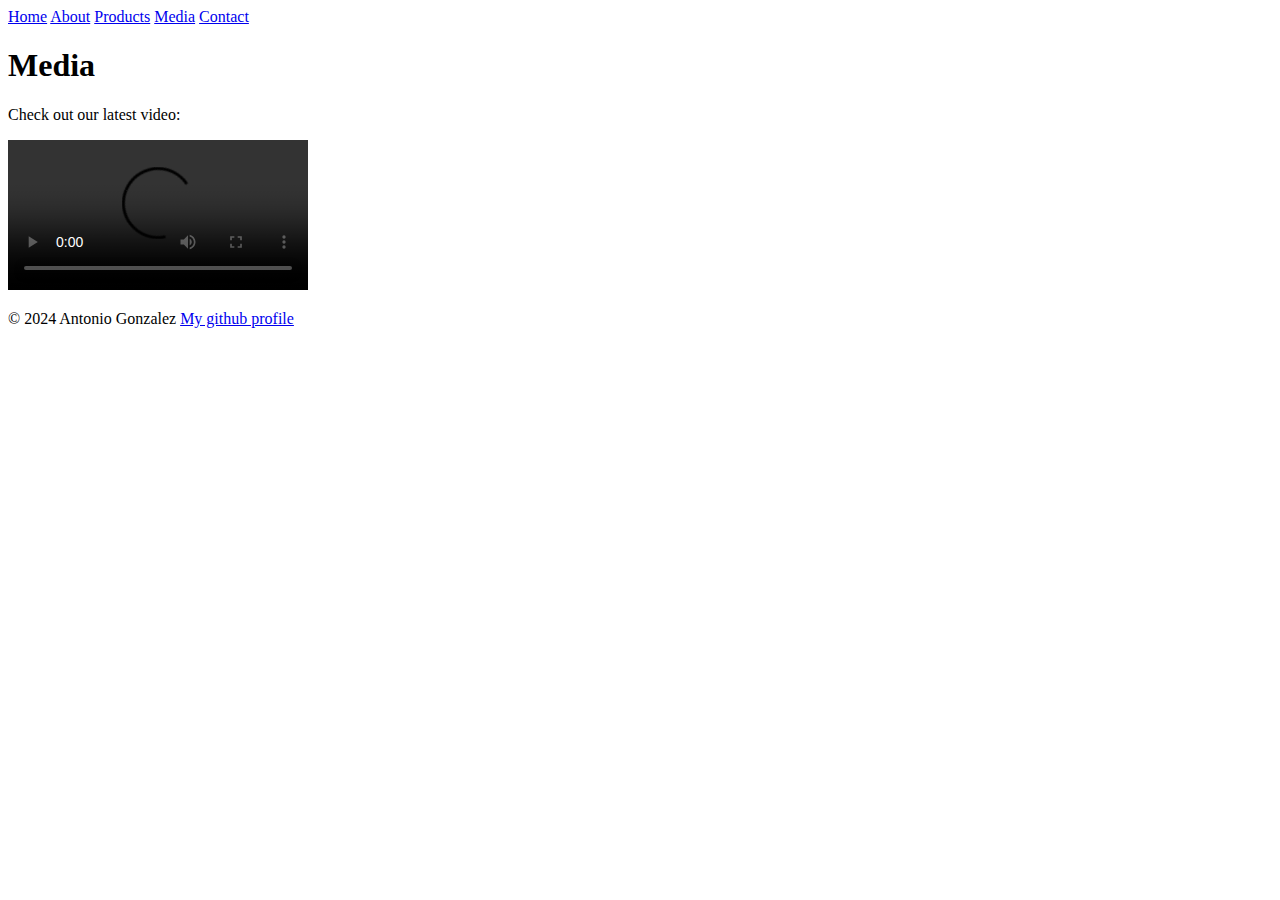
==== media.html @ f2d6d10c "added a video" ====
<!DOCTYPE html>
<html lang="en">
<head>
    <meta charset="UTF-8">
    <meta name="viewport" content="width=device-width, initial-scale=1.0">
    <title>Media</title>
    <link rel="stylesheet" href="main.css">
</head>
<body>
    <header>
        <nav>
            <a href="index.html">Home</a>
            <a href="about.html">About</a>
            <a href="products.html">Products</a>
            <a href="media.html">Media</a>
            <a href="contact.html">Contact</a>
        </nav>
    </header>

    <main>
        <section>
            <h1>Media</h1>
            <p>Check out our latest video:</p>
            <video controls>
                <source src="media/video.mp4" type="video/mp4">
                Your browser does not support the video tag.
            </video>
        </section>
    </main>

    <footer>
        <p>&copy; 2024 Antonio Gonzalez
        <a href="https://github.com/gonzalez-7" target="_blank">My github profile</a></p>
    </footer>
</body>
</html>
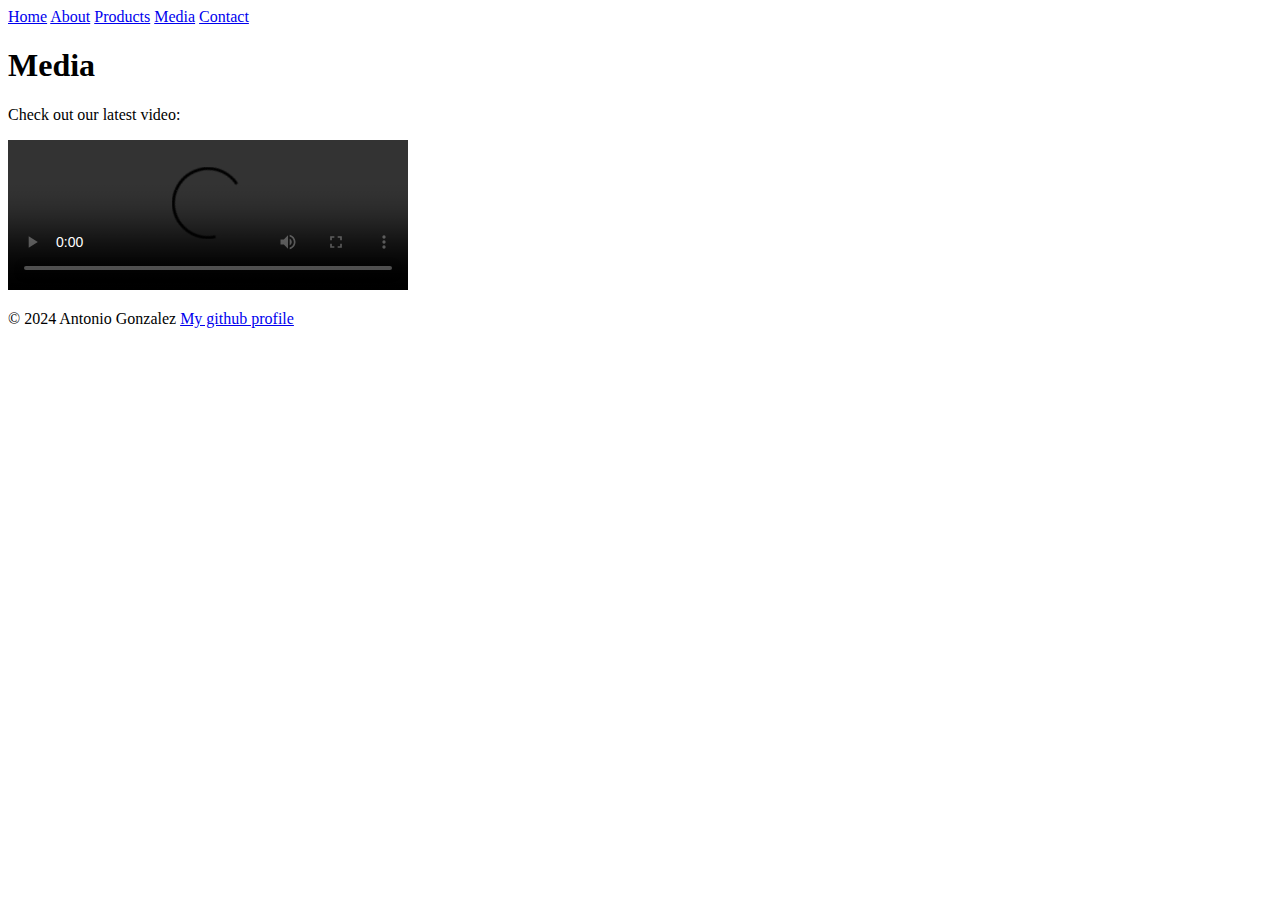
==== commit f1e5a050: "video smaller" ====
--- a/media.html
+++ b/media.html
@@ -5,6 +5,12 @@
     <meta name="viewport" content="width=device-width, initial-scale=1.0">
     <title>Media</title>
     <link rel="stylesheet" href="main.css">
+    <style>
+        video {
+            width: 400px; /* Adjust the width to make it smaller */
+            height: auto; /* Keeps the aspect ratio */
+        }
+    </style>
 </head>
 <body>
     <header>
